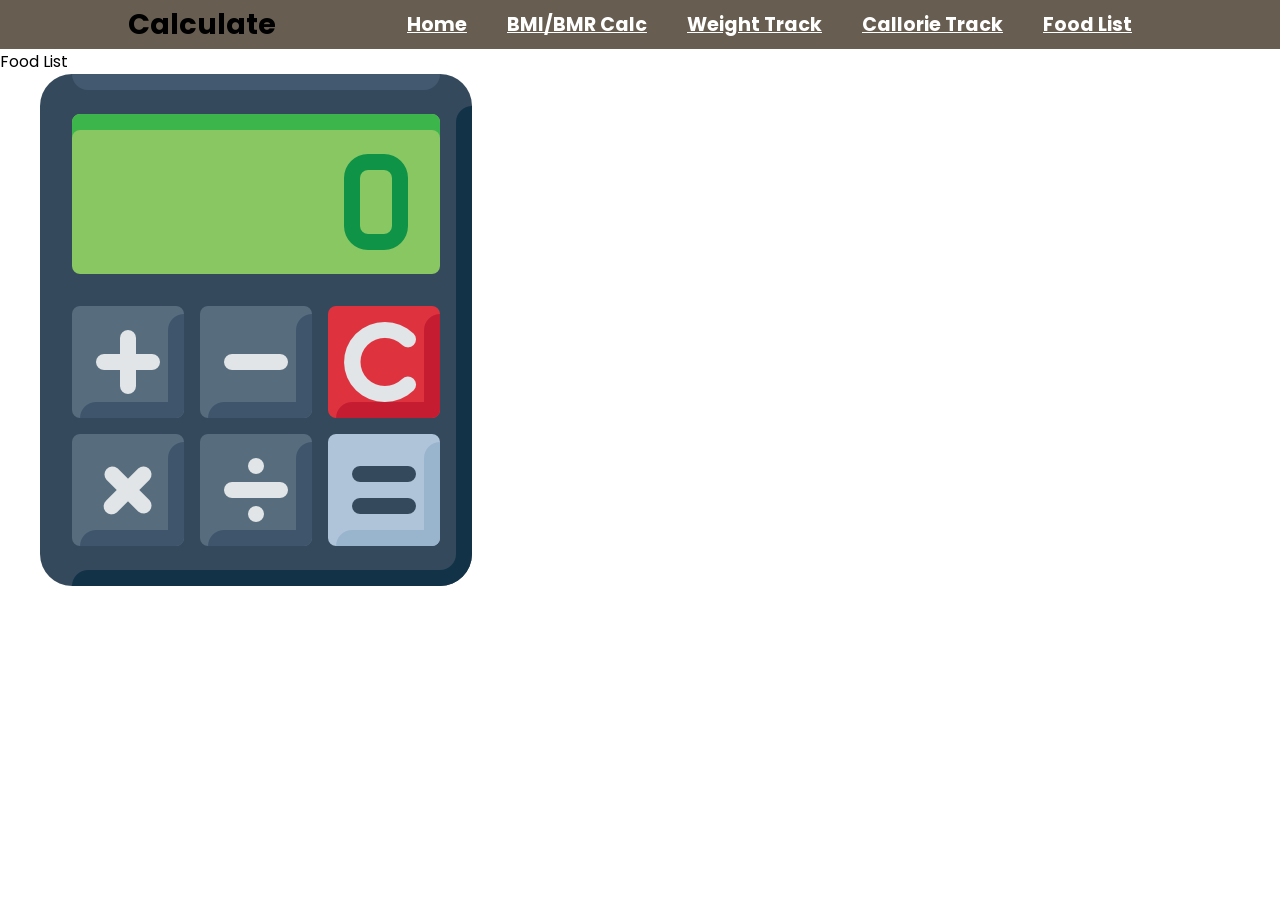
==== foodlist.html @ 9d26a55f "Initial Commit" ====
<!doctype html>
<html lang="en-US">
	<head>
		<meta charset="utf-8" />
		<meta name="viewport" content="width=device-width" />
		<title>Food List</title>
		<link rel="stylesheet" href="styles.css">
	</head>
	<body>
		<header>
			<div class="navbar">
				<h2>Calculate</h2>
					<nav>
						<ul>
							<li><a href=login.html>Home</a></li>
							<li><a href=register.html>BMI/BMR Calc</a></li>
							<li><a href=weighttrack.html>Weight Track</a></li>
							<li><a href=callorietrack.html>Callorie Track</a></li>
							<li><a href=foodlist.html>Food List</a></li>
						</ul>
					</nav>
			</div>			
		</header>
		<p>Food List</p>
		<img src="images/calculator.png" alt="images/calculator.png" />

	</body>
</html>
---- styles.css ----
@import url('https://fonts.googleapis.com/css2?family=Merriweather+Sans&family=Montserrat&family=Sacramento&family=Poppins:wght@300;400;500;600;700;800;900&display=swap');

@media screen and (min-width: 390px) and (max-width: 1200px) {
	
}

* {
	margin: 0;
	padding: 0;
	box-sizing: border-box;
	font-family: "Poppins", sans-serif;
}

main{
	display: flex;
	justify-content: center;
	align-items: center;
	min-height: 100vh;
	background: seagreen;
}

.wrapper {
	width: 420px;
	background: transparent;
	border: 2px solid rgba(255, 255, 255, .2);
	backdrop-filter: blur(20px);
	box-shadow: 0 0 10px rgba(0, 0, 0, .2);
	color: #fff;
	border-radius: 10px;
	padding: 30px 40px;
}

.wrapper h1 {
	font-size: 36px;
	text-align: center;
}

.wrapper .input-box {
	position: relative;
	width: 100%;
	height: 50px;
	margin: 30px 0;
}

.input-box input {
	width: 100%;
	height: 100%;
	background: transparent;
	border: none;
	outline: none;
	border: 2px solid rgba(255, 255, 255, .2);
	border-radius: 40px;
	font-size: 16px;
	color: #fff;
	padding: 20px 45px 20px 20px;
}

.input-box input::placeholder {
	color: #fff;
}

.input-box img {
	position: absolute;
	right: 20px;
	top: 50%;
	transform: tranlateY(-50%);
	font-size: 20px;
}

.wrapper .remember-forgot {
	display: flex;
	justify-content: space-between;
	font-size: 14.5px;
	margin: -15px 0 15px;
}

.remember-forgot label input {
	accent-color: #fff;
	margin-right: 3px;
}

.remember-forgot a {
	color: #fff;
	text-decoration: none;
}

.remember-forgot a:hover {
	text-decoration: underline;
}

.wrapper .btn {
	width: 100%;
	height: 45px;
	background: #fff;
	border: none;
	outline: none;
	border-radius: 40px;
	box-shadow: 0 0 10px rgba(0, 0, 0, .1);
	cursor: pointer;
	font-size: 16px;
	color: #333;
	font-weight: 600;
}

.wrapper .register-link {
	font-size: 14.5px;
	text-align: center;
	margin: 20px 0 15px;
}

.register-link p a {
	color: #fff;
	text-decoration: none;
	font-weight: 600;
}

.register-link p a:hover {
	text-decoration: underline;
}

:root {
	--nav-color: #675d50;
	--nav-text: #fff;
	--primary-color: #f3deba;
	--secondary-color: #abc4aa;
	--hover-color: #a9907e;
}



header {
	background-color: var(--nav-color);
	font-size: 1.2rem;
	font-family: "Merriweather Sans", sans-serif;
	height: 70%;	
}

.navbar {
	display: flex;
	align-items: center;
	justify-content: center;
	height: 100%;
	width: 80%;
	margin: auto;
}

.navbar a {
	color: var(--nav-text);
	font-weight: bold;
}

.navbar a:hover {
	color: var(--secondary-color);
}

.navbar ul {
	display: flex;
}

.navbar ul li {
	list-style-type: none;
}

header .navbar {
	justify-content: space-between;
}

header .navbar ul li {
	padding: 10px;
	margin: 0 10px;
	
}


.name_box {
	border: 1px solid black;
}

.gender_box {
	border: 1px solid black;
}

.ahw_box {
	border: 1px solid black;
}

.actlvl_box {
	border: 1px solid black;
}

.result_box {
	border: 1px solid black;
}
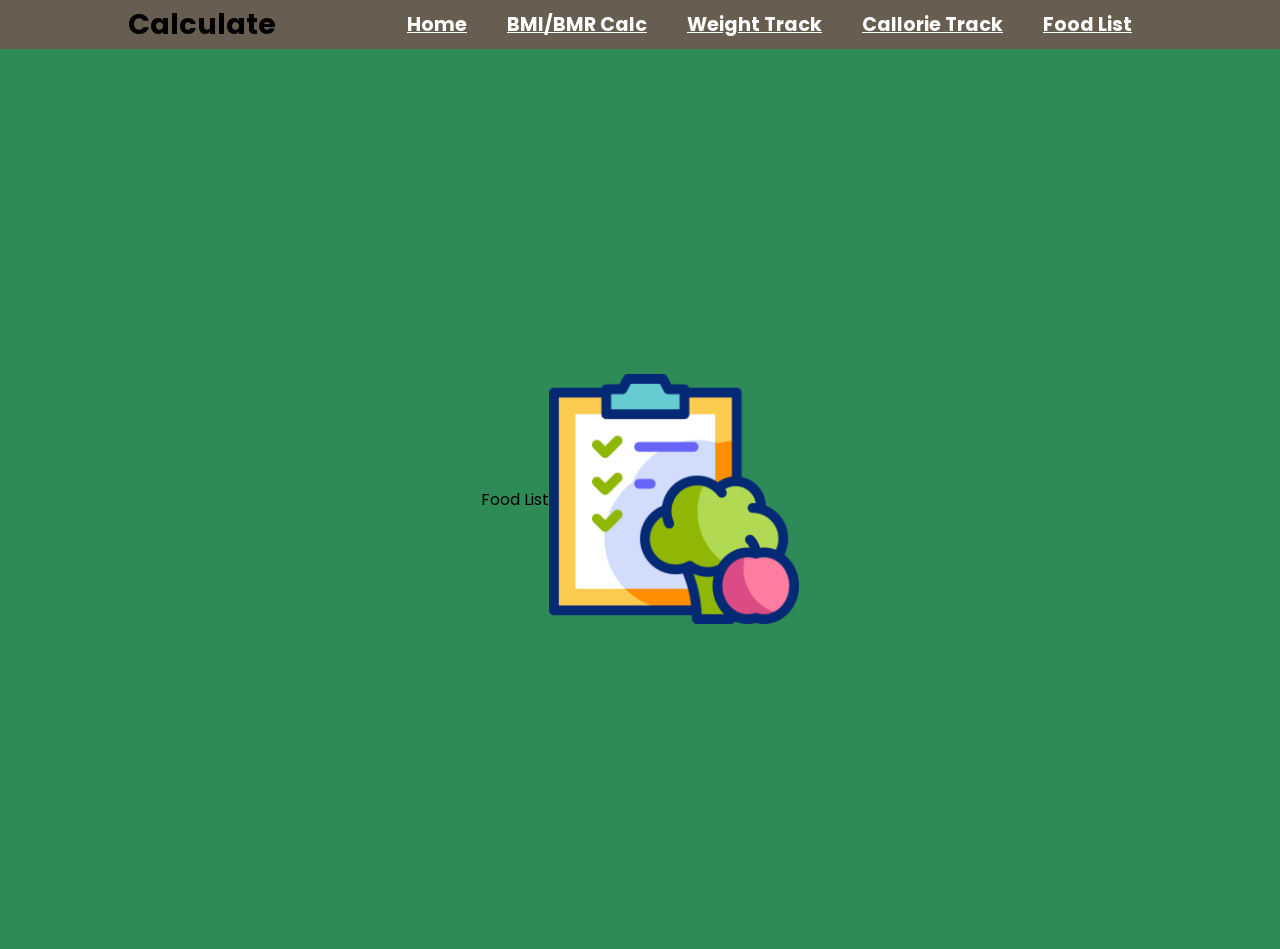
==== commit 5e701f67: "Added new sub pages" ====
--- a/foodlist.html
+++ b/foodlist.html
@@ -12,8 +12,8 @@
 				<h2>Calculate</h2>
 					<nav>
 						<ul>
-							<li><a href=login.html>Home</a></li>
-							<li><a href=register.html>BMI/BMR Calc</a></li>
+							<li><a href=main.html>Home</a></li>
+							<li><a href=user_details.html>BMI/BMR Calc</a></li>
 							<li><a href=weighttrack.html>Weight Track</a></li>
 							<li><a href=callorietrack.html>Callorie Track</a></li>
 							<li><a href=foodlist.html>Food List</a></li>
@@ -21,8 +21,9 @@
 					</nav>
 			</div>			
 		</header>
-		<p>Food List</p>
-		<img src="images/calculator.png" alt="images/calculator.png" />
-
+		<main>
+			<p>Food List</p>
+			<img src="images/clipboard.png"  width="250" height="250" alt="images/calculator.png" />
+		</main>
 	</body>
 </html>
--- a/styles.css
+++ b/styles.css
@@ -11,13 +11,7 @@
 	font-family: "Poppins", sans-serif;
 }
 
-main{
-	display: flex;
-	justify-content: center;
-	align-items: center;
-	min-height: 100vh;
-	background: seagreen;
-}
+
 
 .wrapper {
 	width: 420px;
@@ -135,6 +129,16 @@
 	height: 70%;	
 }
 
+header .navbar {
+	justify-content: space-between;
+}
+
+header .navbar ul li {
+	padding: 10px;
+	margin: 0 10px;
+	
+}
+
 .navbar {
 	display: flex;
 	align-items: center;
@@ -161,16 +165,6 @@
 	list-style-type: none;
 }
 
-header .navbar {
-	justify-content: space-between;
-}
-
-header .navbar ul li {
-	padding: 10px;
-	margin: 0 10px;
-	
-}
-
 
 .name_box {
 	border: 1px solid black;
@@ -190,4 +184,16 @@
 
 .result_box {
 	border: 1px solid black;
+}
+
+main{
+	display: flex;
+	justify-content: center;
+	align-items: center;
+	min-height: 100vh;
+	background: seagreen;
+}
+
+main p {
+	text-align: center;
 }
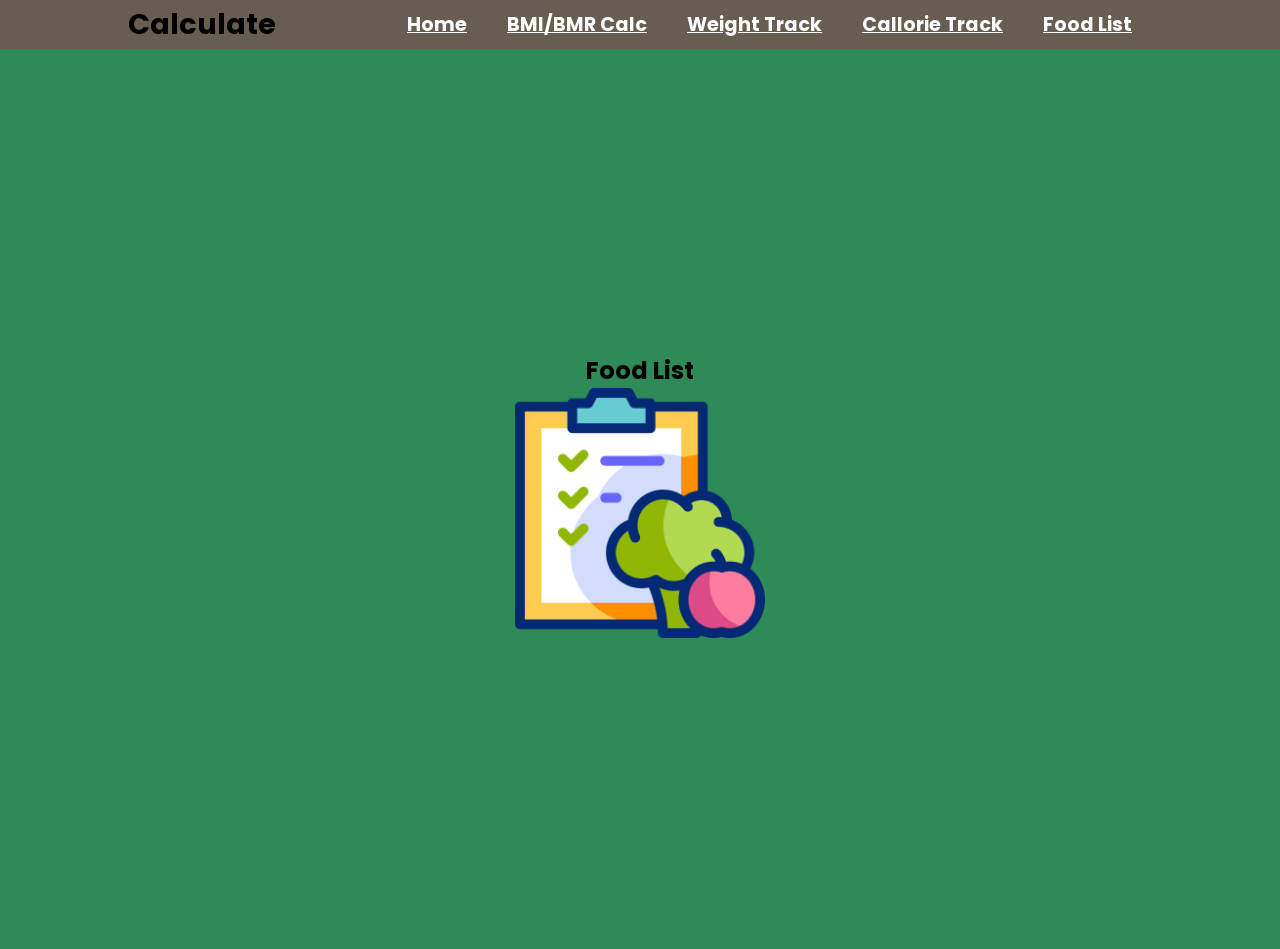
==== commit 5f9d5742: "Added main container wrappers" ====
--- a/foodlist.html
+++ b/foodlist.html
@@ -22,8 +22,10 @@
 			</div>			
 		</header>
 		<main>
-			<p>Food List</p>
-			<img src="images/clipboard.png"  width="250" height="250" alt="images/calculator.png" />
+			<div class="foodlist">
+				<h2>Food List</h2>
+				<img src="images/clipboard.png"  width="250" height="250" alt="images/calculator.png" />
+			</div>	
 		</main>
 	</body>
 </html>
--- a/styles.css
+++ b/styles.css
@@ -13,7 +13,7 @@
 
 
 
-.wrapper {
+.login {
 	width: 420px;
 	background: transparent;
 	border: 2px solid rgba(255, 255, 255, .2);
@@ -24,12 +24,12 @@
 	padding: 30px 40px;
 }
 
-.wrapper h1 {
+.login h1 {
 	font-size: 36px;
 	text-align: center;
 }
 
-.wrapper .input-box {
+.login .input-box {
 	position: relative;
 	width: 100%;
 	height: 50px;
@@ -61,7 +61,7 @@
 	font-size: 20px;
 }
 
-.wrapper .remember-forgot {
+.login .remember-forgot {
 	display: flex;
 	justify-content: space-between;
 	font-size: 14.5px;
@@ -82,7 +82,7 @@
 	text-decoration: underline;
 }
 
-.wrapper .btn {
+.login .btn {
 	width: 100%;
 	height: 45px;
 	background: #fff;
@@ -96,7 +96,7 @@
 	font-weight: 600;
 }
 
-.wrapper .register-link {
+.login .register-link {
 	font-size: 14.5px;
 	text-align: center;
 	margin: 20px 0 15px;
@@ -194,6 +194,21 @@
 	background: seagreen;
 }
 
-main p {
-	text-align: center;
-}+.main_page h2 {
+	text-align: canter;
+}
+
+.callorietrack h2 {
+	text-align: center;
+}
+
+.weight-track h2 {
+	text-align: center;
+}
+
+.foodlist h2 {
+	text-align: center;
+}
+
+
+
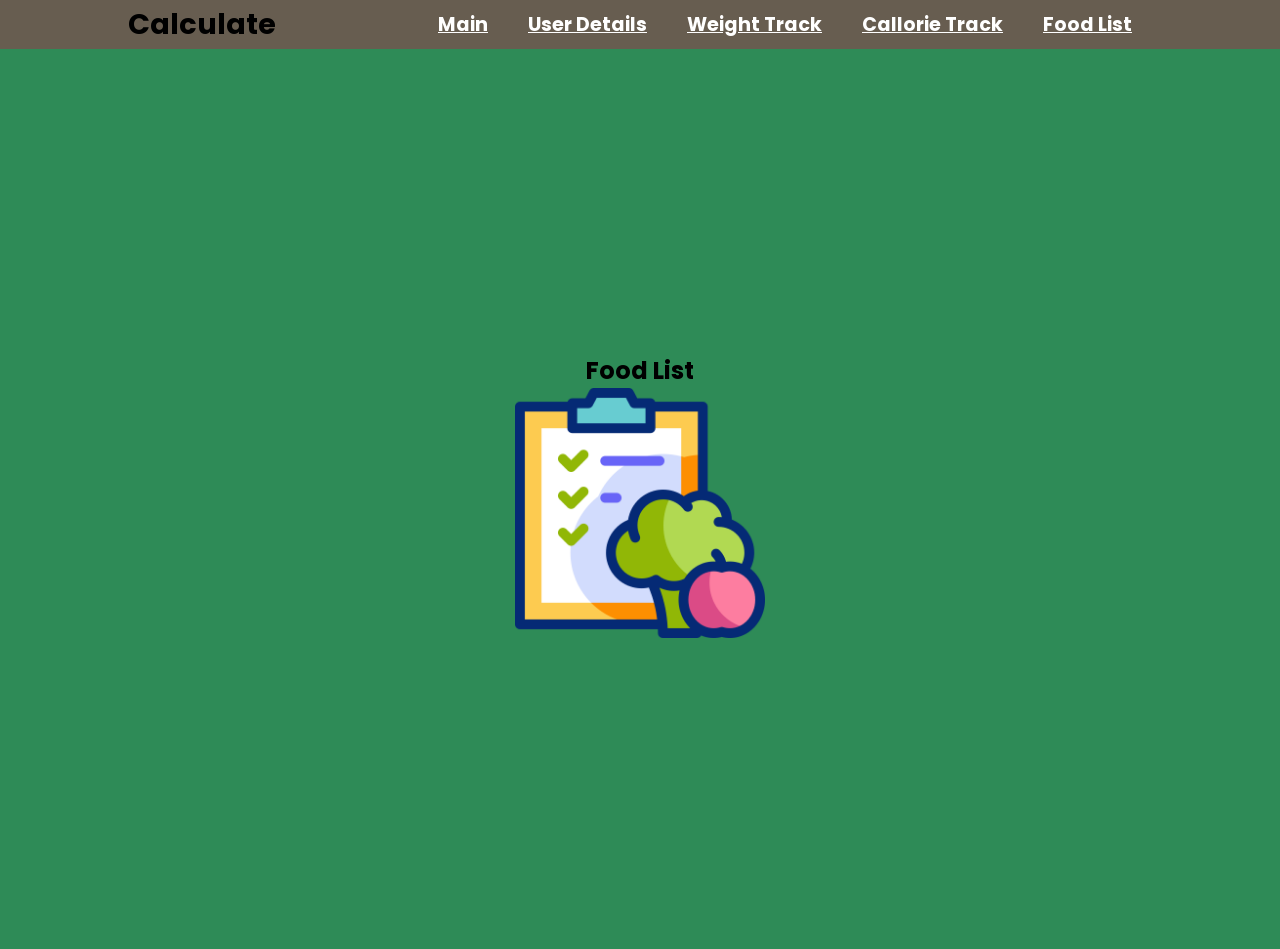
==== commit af9f6d1e: "Working on register-page" ====
--- a/foodlist.html
+++ b/foodlist.html
@@ -12,8 +12,8 @@
 				<h2>Calculate</h2>
 					<nav>
 						<ul>
-							<li><a href=main.html>Home</a></li>
-							<li><a href=user_details.html>BMI/BMR Calc</a></li>
+							<li><a href=main.html>Main</a></li>
+							<li><a href=user_details.html>User Details</a></li>
 							<li><a href=weighttrack.html>Weight Track</a></li>
 							<li><a href=callorietrack.html>Callorie Track</a></li>
 							<li><a href=foodlist.html>Food List</a></li>
--- a/styles.css
+++ b/styles.css
@@ -11,7 +11,70 @@
 	font-family: "Poppins", sans-serif;
 }
 
-
+:root {
+	--nav-color: #675d50;
+	--nav-text: #fff;
+	--primary-color: #f3deba;
+	--secondary-color: #abc4aa;
+	--hover-color: #a9907e;
+}
+
+
+
+header {
+	background-color: var(--nav-color);
+	font-size: 1.2rem;
+	font-family: "Merriweather Sans", sans-serif;
+	height: 70%;	
+}
+
+header .navbar {
+	justify-content: space-between;
+}
+
+header .navbar ul li {
+	padding: 10px;
+	margin: 0 10px;
+	
+}
+
+.navbar {
+	display: flex;
+	align-items: center;
+	justify-content: center;
+	height: 100%;
+	width: 80%;
+	margin: auto;
+}
+
+.navbar a {
+	color: var(--nav-text);
+	font-weight: bold;
+}
+
+.navbar a:hover {
+	color: var(--secondary-color);
+}
+
+.navbar ul {
+	display: flex;
+}
+
+.navbar ul li {
+	list-style-type: none;
+}
+
+main{
+	display: flex;
+	justify-content: center;
+	align-items: center;
+	min-height: 100vh;
+	background: seagreen;
+}
+
+.main_page h2 {
+	text-align: canter;
+}
 
 .login {
 	width: 420px;
@@ -112,57 +175,25 @@
 	text-decoration: underline;
 }
 
-:root {
-	--nav-color: #675d50;
-	--nav-text: #fff;
-	--primary-color: #f3deba;
-	--secondary-color: #abc4aa;
-	--hover-color: #a9907e;
-}
-
-
-
-header {
-	background-color: var(--nav-color);
-	font-size: 1.2rem;
-	font-family: "Merriweather Sans", sans-serif;
-	height: 70%;	
-}
-
-header .navbar {
-	justify-content: space-between;
-}
-
-header .navbar ul li {
-	padding: 10px;
-	margin: 0 10px;
-	
-}
-
-.navbar {
-	display: flex;
-	align-items: center;
-	justify-content: center;
-	height: 100%;
-	width: 80%;
-	margin: auto;
-}
-
-.navbar a {
-	color: var(--nav-text);
-	font-weight: bold;
-}
-
-.navbar a:hover {
-	color: var(--secondary-color);
-}
-
-.navbar ul {
-	display: flex;
-}
-
-.navbar ul li {
-	list-style-type: none;
+
+
+.register-page {
+	border: 1px solid black;
+}
+
+
+.register-page .btn {
+	width: 100%;
+	height: 45px;
+	background: #fff;
+	border: none;
+	outline: none;
+	border-radius: 40px;
+	box-shadow: 0 0 10px rgba(0, 0, 0, .1);
+	cursor: pointer;
+	font-size: 16px;
+	color: #333;
+	font-weight: 600;
 }
 
 
@@ -186,17 +217,6 @@
 	border: 1px solid black;
 }
 
-main{
-	display: flex;
-	justify-content: center;
-	align-items: center;
-	min-height: 100vh;
-	background: seagreen;
-}
-
-.main_page h2 {
-	text-align: canter;
-}
 
 .callorietrack h2 {
 	text-align: center;
@@ -212,3 +232,4 @@
 
 
 
+
